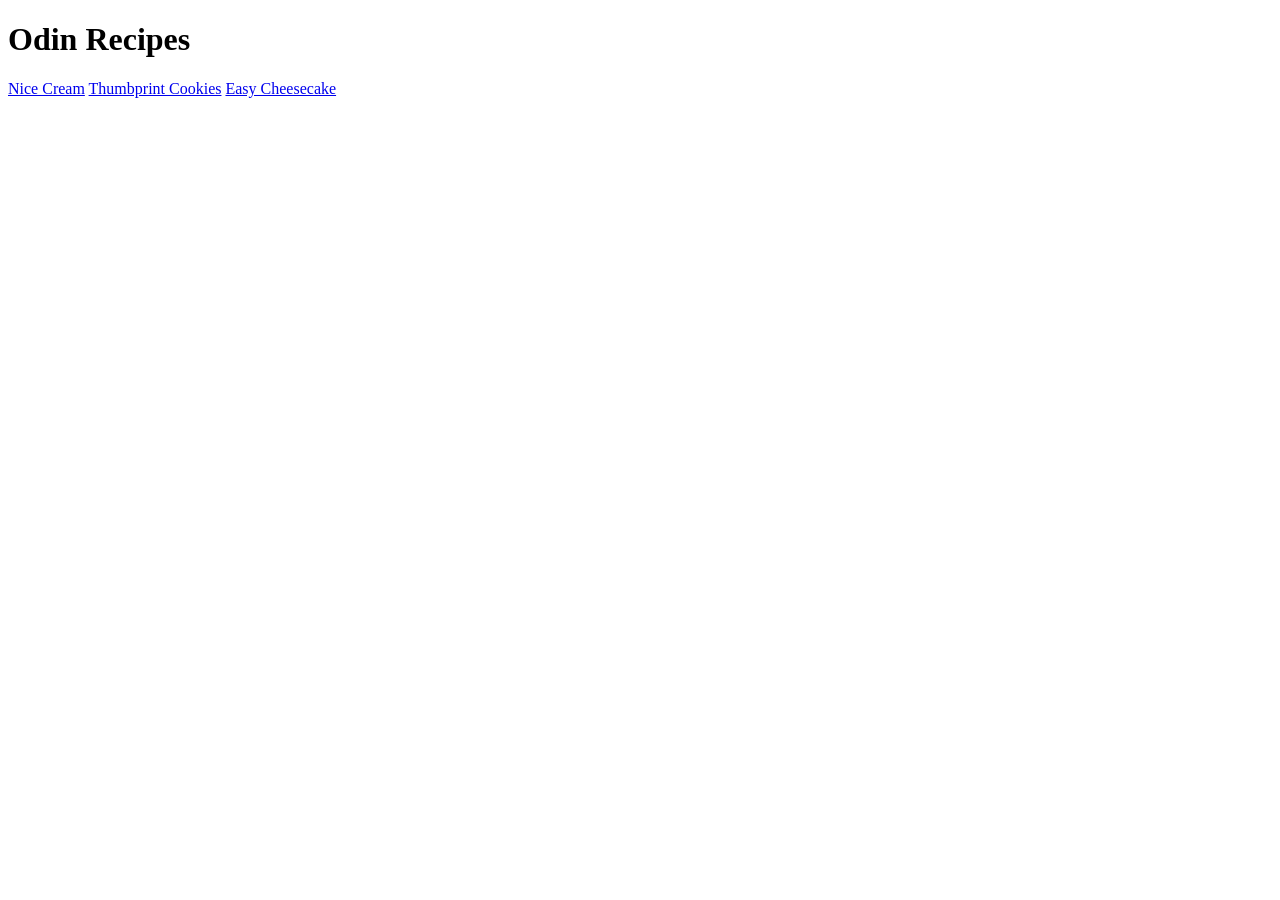
==== index.html @ 5be79bf6 "added index and recipe html files and img folder. edited nice-cream.html" ====
<!DOCTYPE html>
<html lang="en">
<head>
    <meta charset="UTF-8">
    <meta name="viewport" content="width=device-width, initial-scale=1.0">
    <title>Document</title>
</head>
<body>
    <h1>Odin Recipes</h1>
    <a href="recipes/nice-cream.html">Nice Cream</a>
    <a href="recipes/thumbprint-cookies.html">Thumbprint Cookies</a>
    <a href="recipes/easy-cheesecake.html">Easy Cheesecake</a>
    
</body>
</html>
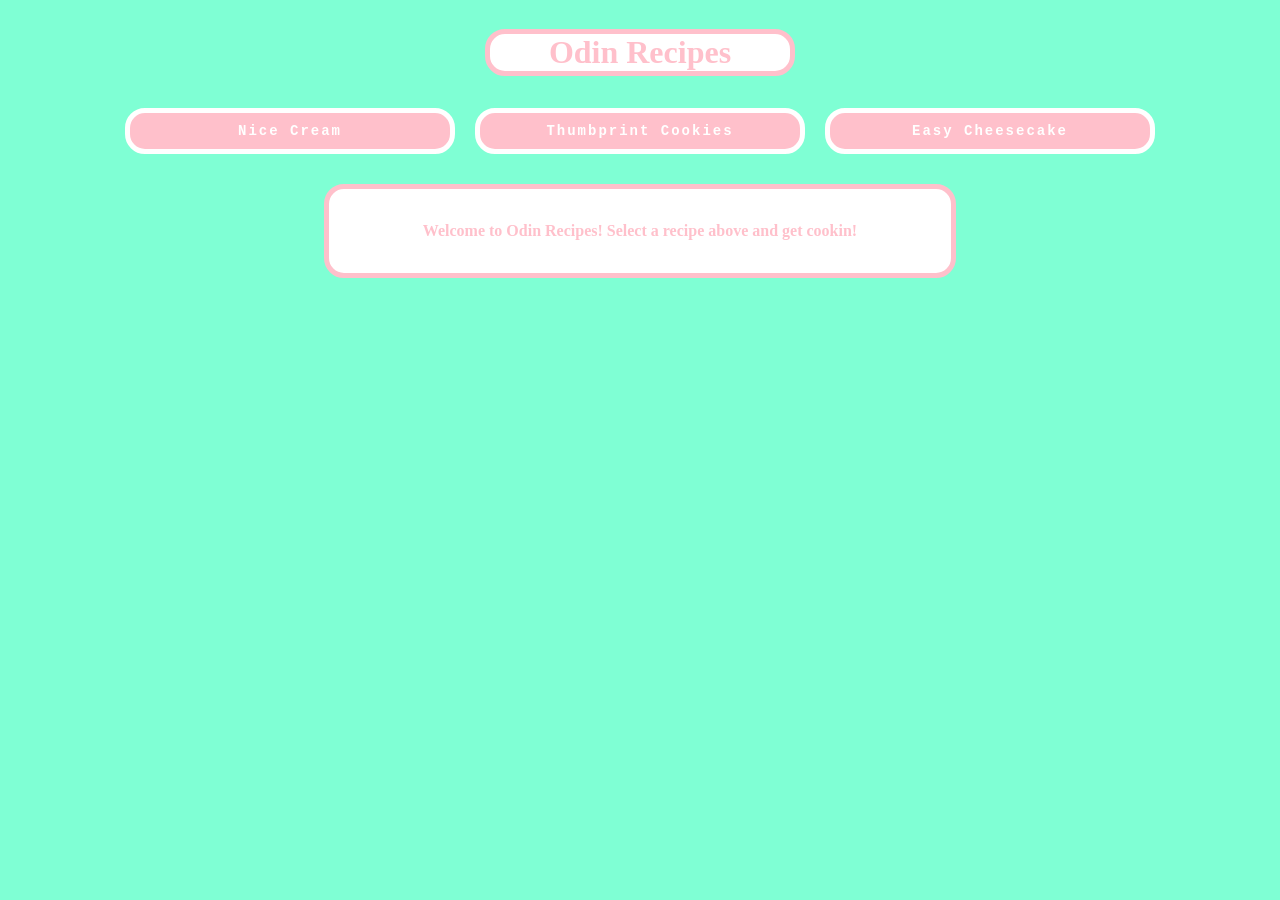
==== commit 718b1327: "added css styles to index and easy cheesecake pages" ====
--- a/index.html
+++ b/index.html
@@ -4,12 +4,21 @@
     <meta charset="UTF-8">
     <meta name="viewport" content="width=device-width, initial-scale=1.0">
     <title>Document</title>
+    <link rel="stylesheet" href="styles.css">
 </head>
 <body>
-    <h1>Odin Recipes</h1>
-    <a href="recipes/nice-cream.html">Nice Cream</a>
-    <a href="recipes/thumbprint-cookies.html">Thumbprint Cookies</a>
-    <a href="recipes/easy-cheesecake.html">Easy Cheesecake</a>
+    <div id="title">
+        <h1>Odin Recipes</h1>
+    </div>
+    <div id="nav">
+        <a href="recipes/nice-cream.html">Nice Cream</a>
+        <a href="recipes/thumbprint-cookies.html">Thumbprint Cookies</a>
+        <a href="recipes/easy-cheesecake.html">Easy Cheesecake</a>
+    </div>
+
+    <div id="content">
+        <p>Welcome to Odin Recipes! Select a recipe above and get cookin!</p>
+    </div>
     
 </body>
 </html>
--- a/styles.css
+++ b/styles.css
@@ -0,0 +1,69 @@
+body {
+    background-color: aquamarine;
+    
+}
+
+#nav {
+    display: flex;
+    justify-content: center;
+}
+
+a {
+    color: white;
+    background-color: pink;
+    padding: 10px;
+    text-decoration: none;
+    margin: 10px 10px;
+    font-family: 'Courier New', sans-serif;
+    letter-spacing: 2px;
+    width:300px;
+    font-size: 14px;
+    text-align: center;
+    font-weight: bolder;
+    border: white solid 5px;
+    border-radius: 20px;
+}
+
+a:hover {
+    color: pink;
+    background-color: white;
+    border: pink solid 5px;
+    border-radius: 20px;
+}
+
+#title {
+    display: flex;
+    justify-content: center;
+}
+
+h1 {
+    width: 300px;
+    background-color: white;
+    color: pink;
+    text-align: center;
+    border: pink solid 5px;
+    border-radius: 20px;
+}
+
+/*h1:hover {
+    color: white;
+    background-color: pink;
+    border: white solid 2px; 
+}*/
+
+#content {
+    background-color: white;
+    color: pink;
+    font-size: 16px;
+    line-height: 200%;
+    display: flex;
+    justify-content: center;
+    margin-left: 25%;
+    margin-right: 25%;
+    margin-top: 20px;
+    padding: 10px 40px;
+    border: pink solid 5px;
+    border-radius: 20px;
+    font-weight: bolder;
+}
+
